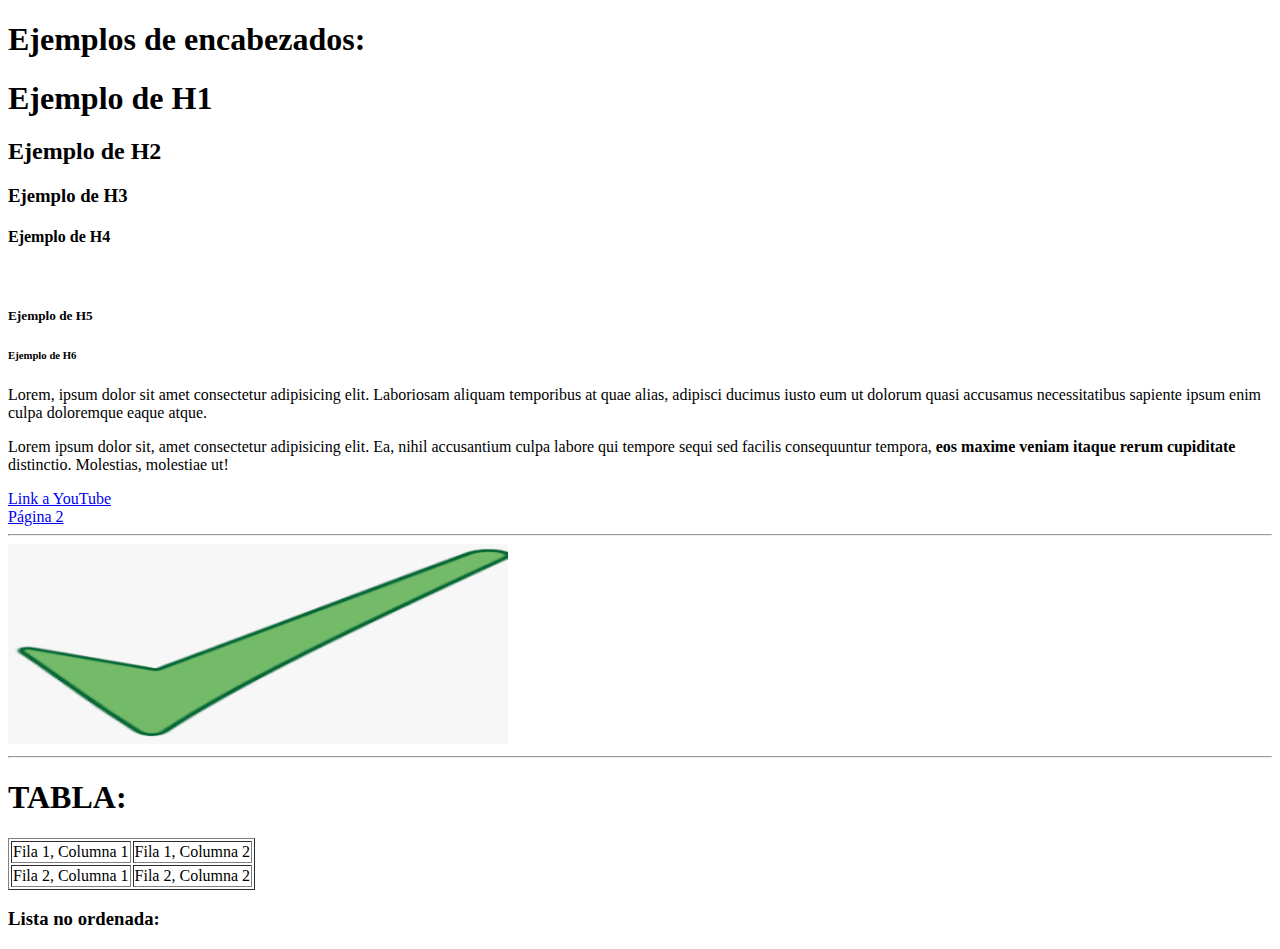
==== index.html @ 8a663127 "1er commit" ====
<!DOCTYPE html> <!-- PARA INDICAR QUE ES DE TIPO HTML5 -->
<html lang="es">
<head>
    <meta charset="UTF-8">
    <meta http-equiv="X-UA-Compatible" content="IE=edge">
    <meta name="viewport" content="width=device-width, initial-scale=1.0">
    <title>Ejemplo HTML en clase</title>
</head>
<body>
    <!-- TIPOS DE TÍTULOS -->
    <h1>Ejemplos de encabezados:</h1>
    <!-- Esto es un comentario -->
    <h1>Ejemplo de H1</h1>
    <h2>Ejemplo de H2</h2>
    <h3>Ejemplo de H3</h3>
    <h4>Ejemplo de H4</h4><br>
    <h5>Ejemplo de H5</h5>
    <h6>Ejemplo de H6</h6>

   <p> <!-- ETIQUETA DE PÁRRAFO -->
       Lorem, ipsum dolor sit amet consectetur adipisicing elit. Laboriosam aliquam temporibus at quae alias, adipisci ducimus iusto eum ut dolorum quasi accusamus necessitatibus sapiente ipsum enim culpa doloremque eaque atque.
   </p>

   <p>
       Lorem ipsum dolor sit, amet consectetur adipisicing elit. Ea, nihil accusantium culpa labore qui tempore sequi sed facilis consequuntur tempora, <strong>eos maxime veniam itaque rerum cupiditate</strong> distinctio. Molestias, molestiae ut!
   </p>

   <!-- ETIQUETA DE HIPERVÍNCULO -->
   <a href="https://www.youtube.com/">Link a YouTube</a>
   <br>
   <a href="Página 2">Página 2</a>
   <br>
   <hr> <!--CREAR UNA LINEA DIVISORIA EN LA PÁGINA--> 

   <!-- ETIQUETA DE IMÁGEN ajustando tamaño manualmente -->   
   <img src="imgs/Ok.PNG" alt="Logo Ok" width="500" height="200">
   <br>
   <hr>

   <!--CREAR TABLAS EN HTML-->
   <h1>TABLA:</h1>
   <table border="1">
       <tr>
           <td>Fila 1, Columna 1</td>
           <td>Fila 1, Columna 2</td>
       </tr>
       <tr>
        <td>Fila 2, Columna 1</td>
        <td>Fila 2, Columna 2</td>
    </tr>
   </table>

   <!--CREAR LISTAS-->
   <h3>Lista no ordenada:</h3>
   

</body>
</html>
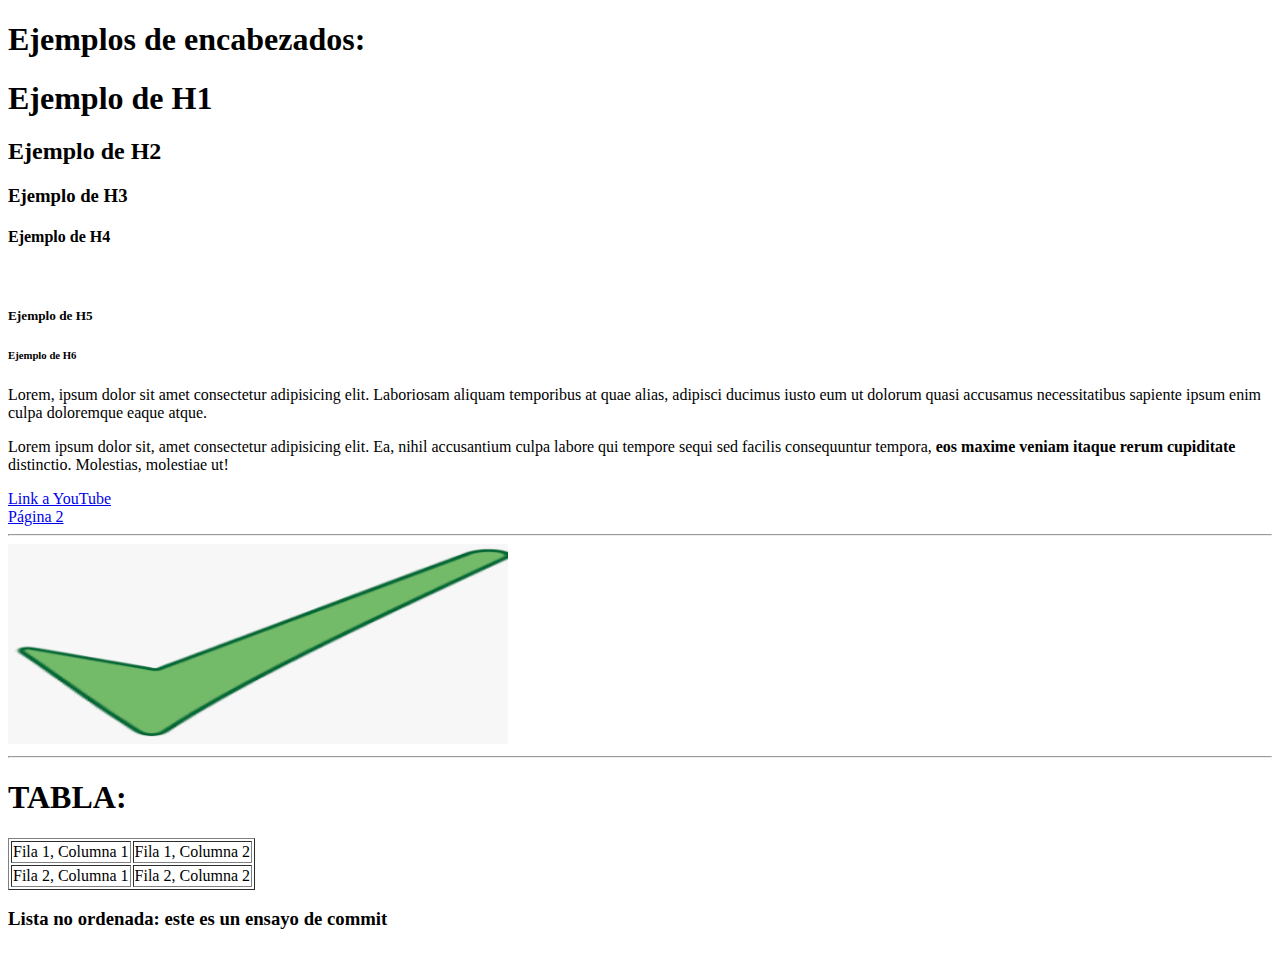
==== commit 1a3966ae: "2o commit" ====
--- a/index.html
+++ b/index.html
@@ -51,8 +51,8 @@
    </table>
 
    <!--CREAR LISTAS-->
-   <h3>Lista no ordenada:</h3>
-   
+   <h3>Lista no ordenada: este es un ensayo de commit</h3>
+   <br>
 
 </body>
 </html>